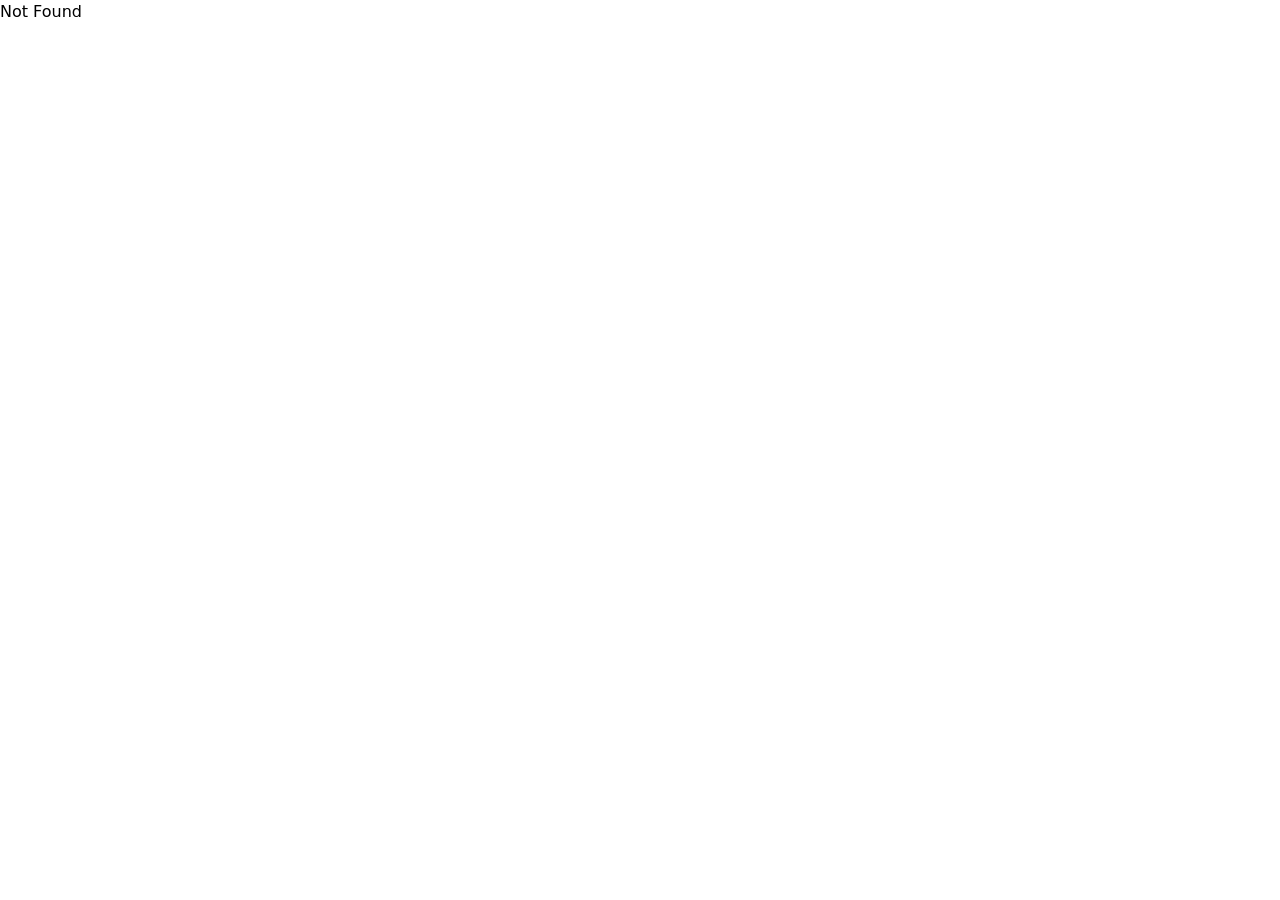
==== index.html @ ebb4fd35 "Deploy build 9" ====
<!DOCTYPE html>
<html lang="en">
  <head>
    <meta charset="UTF-8" />
    <meta name="viewport" content="width=device-width, initial-scale=1.0" />
    <title>Vite React Boilerplate</title>
    <script type="module" crossorigin src="/assets/index-CKBUVa_b.js"></script>
    <link rel="stylesheet" crossorigin href="/assets/index-D4wsjnRT.css">
  </head>
  <body>
    <div id="root"></div>
  </body>
</html>
---- assets/index-D4wsjnRT.css ----
@layer properties{@supports (((-webkit-hyphens:none)) and (not (margin-trim:inline))) or ((-moz-orient:inline) and (not (color:rgb(from red r g b)))){*,:before,:after,::backdrop{--tw-font-weight:initial}}}@layer theme{:root,:host{--font-sans:ui-sans-serif,system-ui,sans-serif,"Apple Color Emoji","Segoe UI Emoji","Segoe UI Symbol","Noto Color Emoji";--font-mono:ui-monospace,SFMono-Regular,Menlo,Monaco,Consolas,"Liberation Mono","Courier New",monospace;--color-blue-300:oklch(80.9% .105 251.813);--color-white:#fff;--text-6xl:3.75rem;--text-6xl--line-height:1;--font-weight-bold:700;--default-font-family:var(--font-sans);--default-mono-font-family:var(--font-mono)}}@layer base{*,:after,:before,::backdrop{box-sizing:border-box;border:0 solid;margin:0;padding:0}::file-selector-button{box-sizing:border-box;border:0 solid;margin:0;padding:0}html,:host{-webkit-text-size-adjust:100%;tab-size:4;line-height:1.5;font-family:var(--default-font-family,ui-sans-serif,system-ui,sans-serif,"Apple Color Emoji","Segoe UI Emoji","Segoe UI Symbol","Noto Color Emoji");font-feature-settings:var(--default-font-feature-settings,normal);font-variation-settings:var(--default-font-variation-settings,normal);-webkit-tap-highlight-color:transparent}hr{height:0;color:inherit;border-top-width:1px}abbr:where([title]){-webkit-text-decoration:underline dotted;text-decoration:underline dotted}h1,h2,h3,h4,h5,h6{font-size:inherit;font-weight:inherit}a{color:inherit;-webkit-text-decoration:inherit;text-decoration:inherit}b,strong{font-weight:bolder}code,kbd,samp,pre{font-family:var(--default-mono-font-family,ui-monospace,SFMono-Regular,Menlo,Monaco,Consolas,"Liberation Mono","Courier New",monospace);font-feature-settings:var(--default-mono-font-feature-settings,normal);font-variation-settings:var(--default-mono-font-variation-settings,normal);font-size:1em}small{font-size:80%}sub,sup{vertical-align:baseline;font-size:75%;line-height:0;position:relative}sub{bottom:-.25em}sup{top:-.5em}table{text-indent:0;border-color:inherit;border-collapse:collapse}:-moz-focusring{outline:auto}progress{vertical-align:baseline}summary{display:list-item}ol,ul,menu{list-style:none}img,svg,video,canvas,audio,iframe,embed,object{vertical-align:middle;display:block}img,video{max-width:100%;height:auto}button,input,select,optgroup,textarea{font:inherit;font-feature-settings:inherit;font-variation-settings:inherit;letter-spacing:inherit;color:inherit;opacity:1;background-color:#0000;border-radius:0}::file-selector-button{font:inherit;font-feature-settings:inherit;font-variation-settings:inherit;letter-spacing:inherit;color:inherit;opacity:1;background-color:#0000;border-radius:0}:where(select:is([multiple],[size])) optgroup{font-weight:bolder}:where(select:is([multiple],[size])) optgroup option{padding-inline-start:20px}::file-selector-button{margin-inline-end:4px}::placeholder{opacity:1}@supports (not ((-webkit-appearance:-apple-pay-button))) or (contain-intrinsic-size:1px){::placeholder{color:currentColor}@supports (color:color-mix(in lab,red,red)){::placeholder{color:color-mix(in oklab,currentcolor 50%,transparent)}}}textarea{resize:vertical}::-webkit-search-decoration{-webkit-appearance:none}::-webkit-date-and-time-value{min-height:1lh;text-align:inherit}::-webkit-datetime-edit{display:inline-flex}::-webkit-datetime-edit-fields-wrapper{padding:0}::-webkit-datetime-edit{padding-block:0}::-webkit-datetime-edit-year-field{padding-block:0}::-webkit-datetime-edit-month-field{padding-block:0}::-webkit-datetime-edit-day-field{padding-block:0}::-webkit-datetime-edit-hour-field{padding-block:0}::-webkit-datetime-edit-minute-field{padding-block:0}::-webkit-datetime-edit-second-field{padding-block:0}::-webkit-datetime-edit-millisecond-field{padding-block:0}::-webkit-datetime-edit-meridiem-field{padding-block:0}::-webkit-calendar-picker-indicator{line-height:1}:-moz-ui-invalid{box-shadow:none}button,input:where([type=button],[type=reset],[type=submit]){appearance:button}::file-selector-button{appearance:button}::-webkit-inner-spin-button{height:auto}::-webkit-outer-spin-button{height:auto}[hidden]:where(:not([hidden=until-found])){display:none!important}}@layer components;@layer utilities{.static{position:static}.flex{display:flex}.table{display:table}.h-screen{height:100vh}.w-screen{width:100vw}.flex-col{flex-direction:column}.items-center{align-items:center}.justify-center{justify-content:center}.bg-blue-300{background-color:var(--color-blue-300)}.text-6xl{font-size:var(--text-6xl);line-height:var(--tw-leading,var(--text-6xl--line-height))}.font-bold{--tw-font-weight:var(--font-weight-bold);font-weight:var(--font-weight-bold)}.text-white{color:var(--color-white)}@media(hover:hover){.hover\:cursor-pointer:hover{cursor:pointer}}}@property --tw-font-weight{syntax:"*";inherits:false}
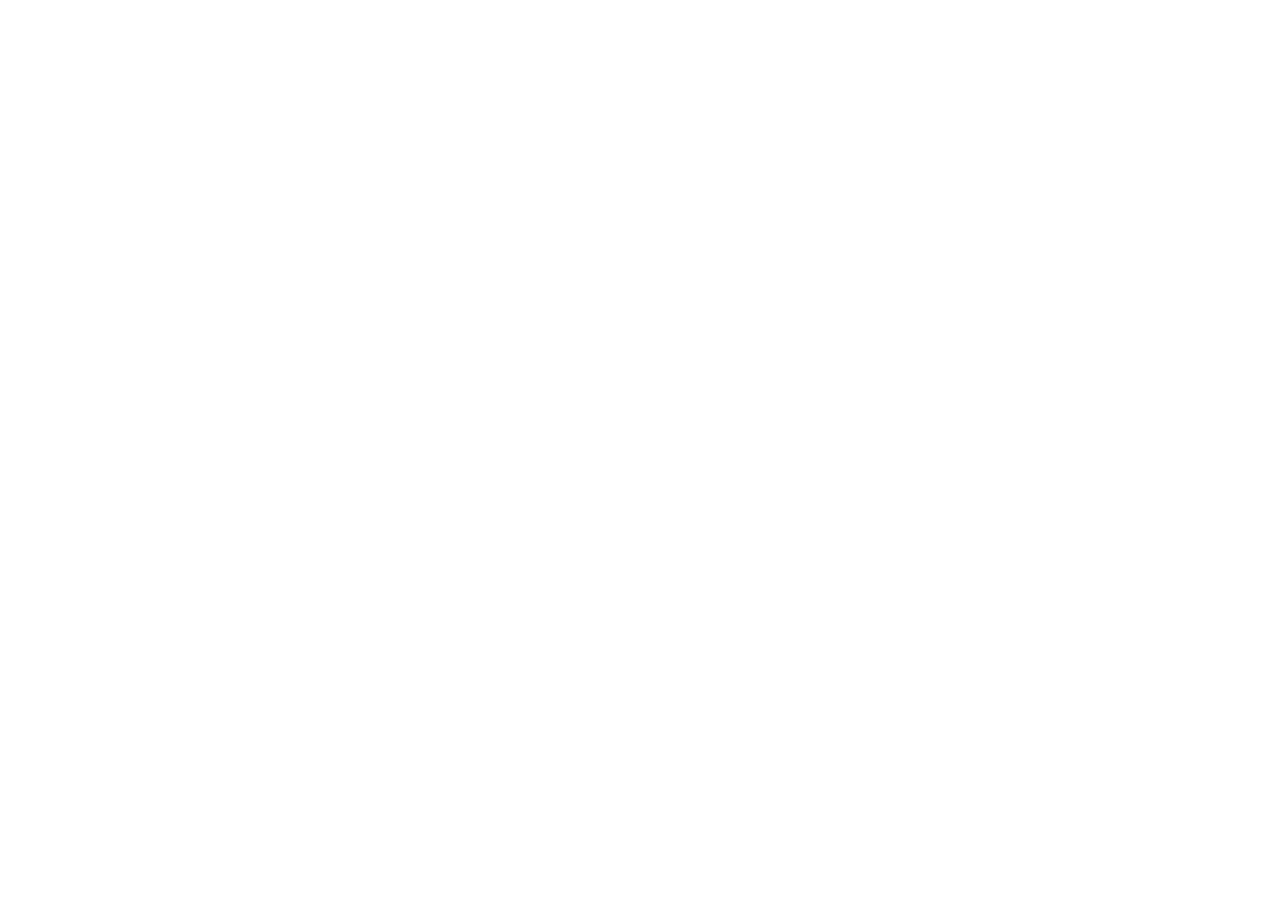
==== commit 3786afdd: "Deploy build 13" ====
--- a/index.html
+++ b/index.html
@@ -4,8 +4,8 @@
     <meta charset="UTF-8" />
     <meta name="viewport" content="width=device-width, initial-scale=1.0" />
     <title>Vite React Boilerplate</title>
-    <script type="module" crossorigin src="/assets/index-CKBUVa_b.js"></script>
-    <link rel="stylesheet" crossorigin href="/assets/index-D4wsjnRT.css">
+    <script type="module" crossorigin src="/vite-react-devops-deploy/assets/index-CGsMQlk2.js"></script>
+    <link rel="stylesheet" crossorigin href="/vite-react-devops-deploy/assets/index-D4wsjnRT.css">
   </head>
   <body>
     <div id="root"></div>
